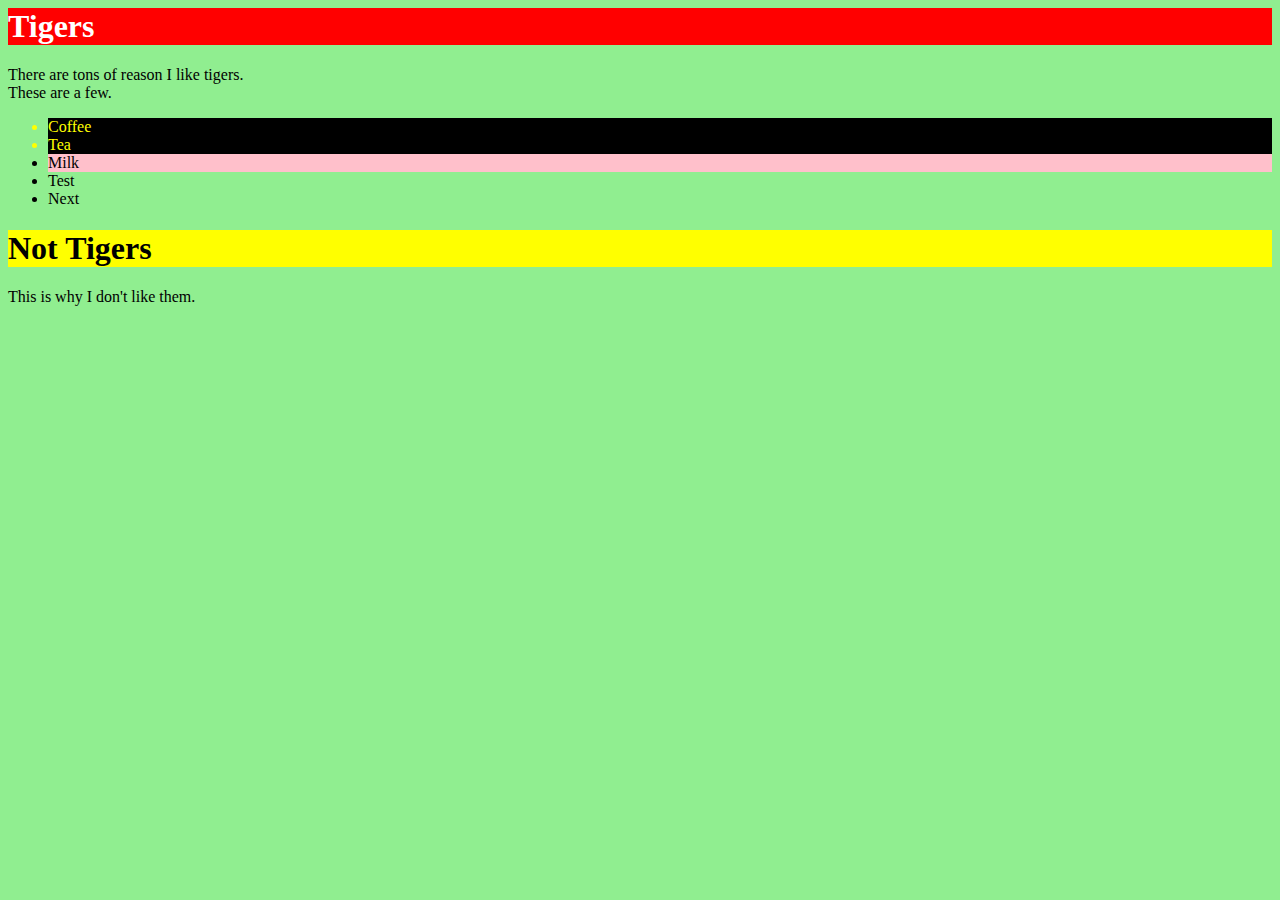
==== index.html @ b2c9f803 "Add files via upload" ====
<html>
  <head>
    <style>
      h1 {
        background-color: yellow;
      }
      body {
        background-color: lightgreen;
      }
      #important {
        background-color: pink;
      }
      .food {
        background-color: black;
        color: yellow;
      }
    </style>
  </head>

  <body>
    <h1 style="background-color:red;color:white;"> Tigers </h1>

    There are tons of reason I like tigers.<br>
    These are a few.

    <ul>
       <li class="food">Coffee</li>
       <li class="food">Tea</li>
       <li id="important">Milk</li>
       <li>Test</li>
       <li>Next</li>
    </ul>

    <h1> Not Tigers </h1>
    This is why I don't like them.


  </body>
</html>
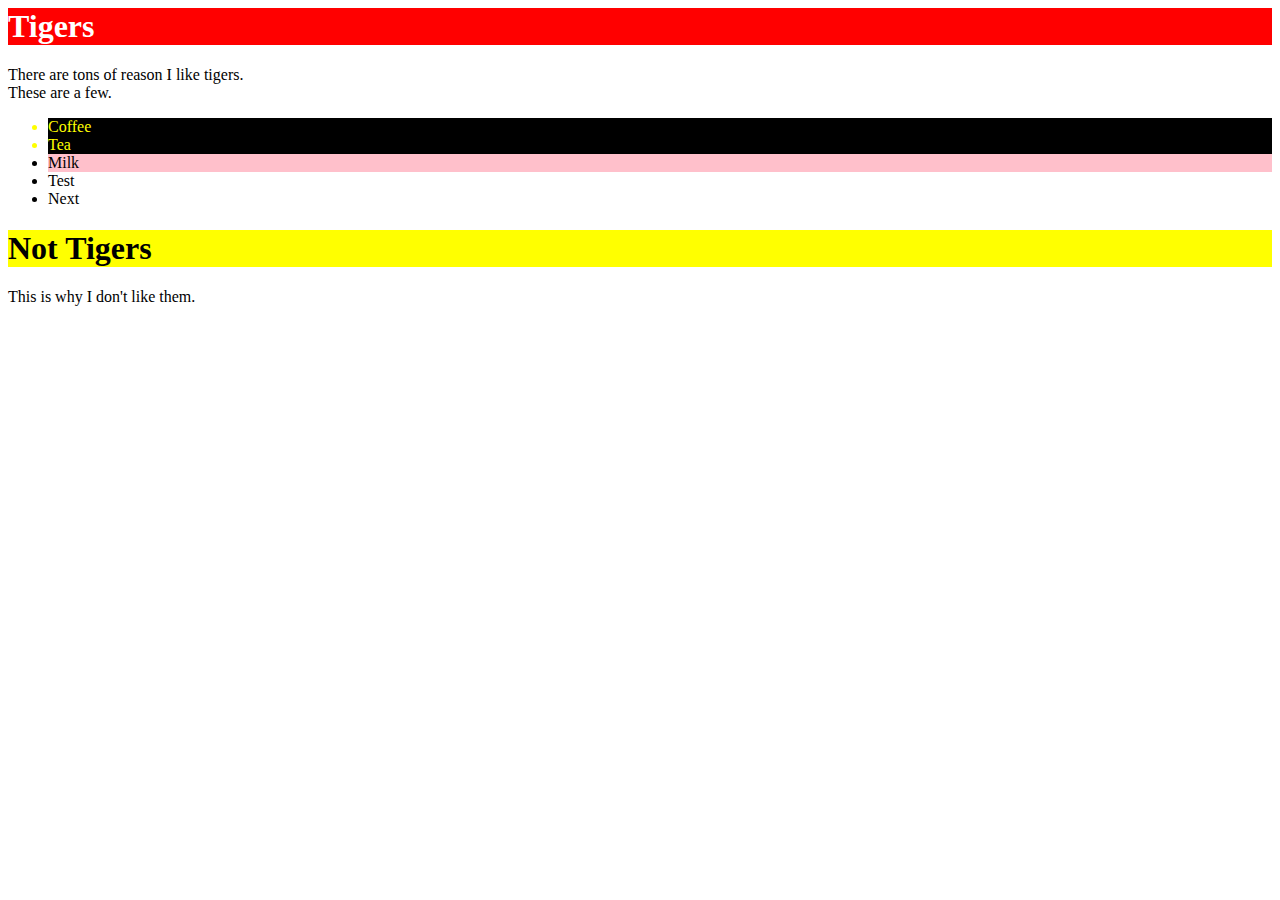
==== commit e99bb68f: "Incorporated input element and login template." ====
--- a/index.html
+++ b/index.html
@@ -3,9 +3,6 @@
     <style>
       h1 {
         background-color: yellow;
-      }
-      body {
-        background-color: lightgreen;
       }
       #important {
         background-color: pink;
@@ -18,6 +15,7 @@
   </head>
 
   <body>
+    
     <h1 style="background-color:red;color:white;"> Tigers </h1>
 
     There are tons of reason I like tigers.<br>
